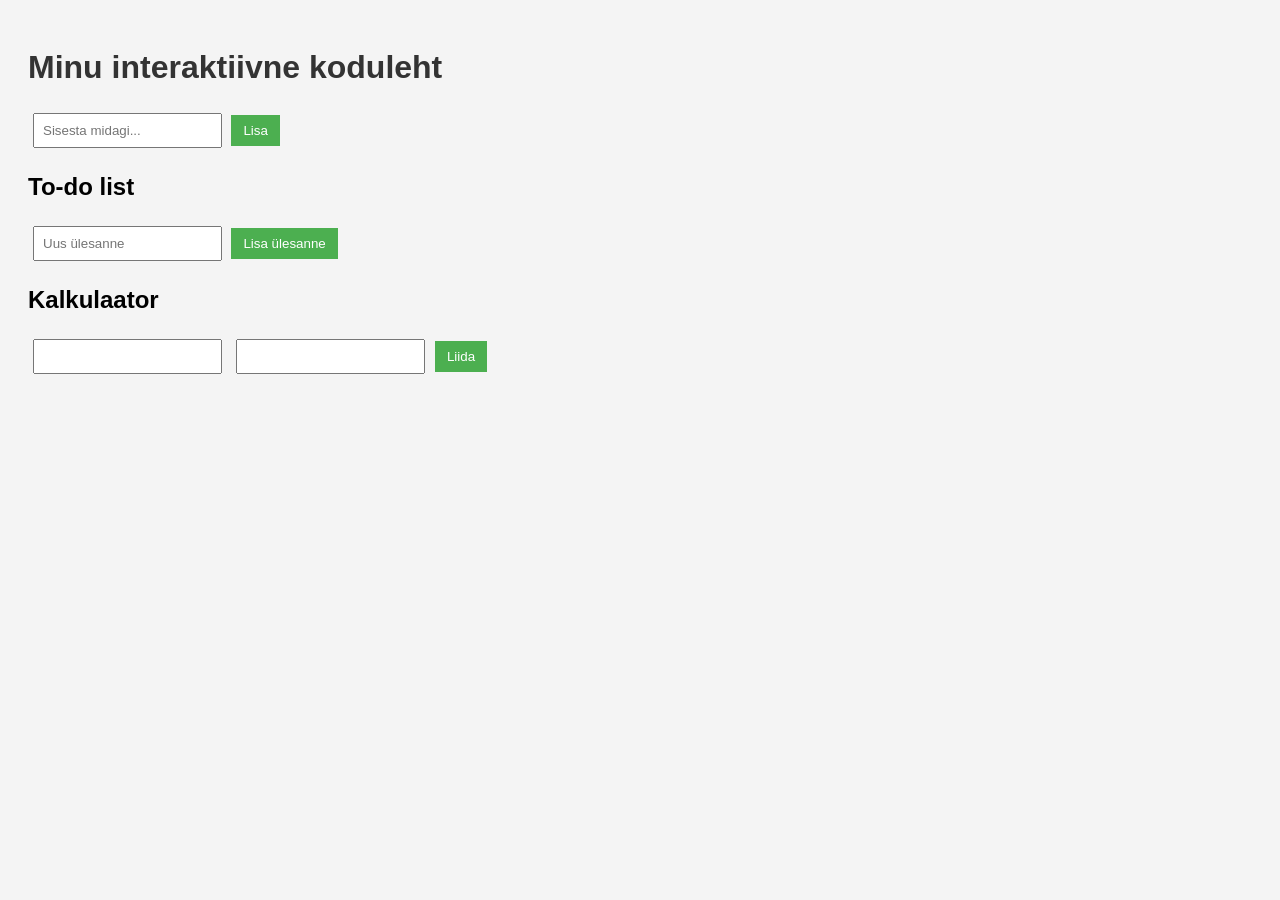
==== Interaktiivne_veebileht/index.html @ 29e720a4 "Interaktiivne veebileht (poolik)" ====
<!DOCTYPE html>
<html lang="en">
<head>
    <meta charset="UTF-8">
    <meta name="viewport" content="width=device-width, initial-scale=1.0">
    <title>Minu interaktiivne koduleht</title>
    <link rel="stylesheet" href="style.css">
</head>
<body>
    <h1>Minu interaktiivne koduleht</h1>
    <!-- Kasutaja sisestus -->
    <input type="text" id="inputText" placeholder="Sisesta midagi...">
    <button onclick="lisaTekst()">Lisa</button>

    <!-- Dünaamiline sisu -->
    <p id="tulemus"></p>

    <!-- To-do list -->
    <h2>To-do list</h2>
    <input type="text" id="todoInput" placeholder="Uus ülesanne">
    <button onclick="lisaTodo()">Lisa ülesanne</button>
    <ul id="todoList"></ul>

    <h2>Kalkulaator</h2>
    <input type="number" id="a">
    <input type="number" id="b">
    <button onclick="liida()">Liida</button>
    <p id="vastus"></p>

    <script src="script.js"></script>
</body>
</html>
---- Interaktiivne_veebileht/style.css ----
body {
    font-family: Arial;
    background-color: #f4f4f4;
    padding: 20px;
}

h1 {
    color: #333;
}

input {
    padding: 8px;
    margin: 5px;
}

button {
    padding: 8px 12px;
    background-color: #4CAF50;
    color: white;
    border: none;
    cursor: pointer;
}

button:hover {
    background-color: #45a049;
}

ul {
    margin-top: 10px;
}

li {
    background: white;
    padding: 8px;
    margin: 5px 0;
}
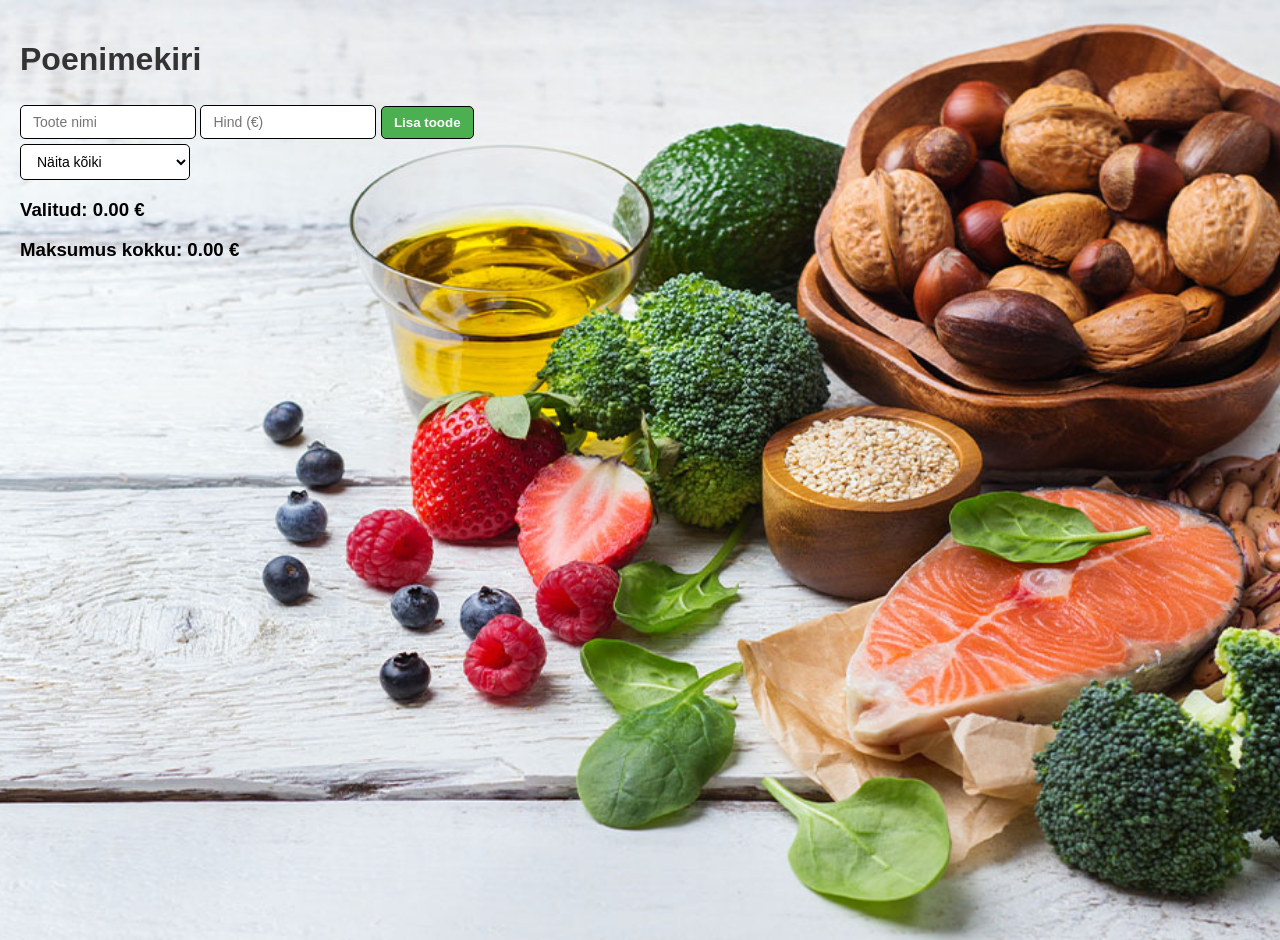
==== commit d783f866: "muudatused poenimekirjas" ====
--- a/Interaktiivne_veebileht/index.html
+++ b/Interaktiivne_veebileht/index.html
@@ -6,26 +6,27 @@
     <title>Minu interaktiivne koduleht</title>
     <link rel="stylesheet" href="style.css">
 </head>
-<body>
-    <h1>Minu interaktiivne koduleht</h1>
-    <!-- Kasutaja sisestus -->
-    <input type="text" id="inputText" placeholder="Sisesta midagi...">
-    <button onclick="lisaTekst()">Lisa</button>
+<body>    
+    <!-- Shopping List -->
+    <h1>Poenimekiri</h1>
+    <input type="text" id="itemName" placeholder="Toote nimi">
+    <input type="number" id="itemPrice" placeholder="Hind (€)">
+    <button onclick="addItem()">Lisa toode</button>
+    <br>
 
-    <!-- Dünaamiline sisu -->
-    <p id="tulemus"></p>
+    <!-- filter -->
+    <select id="filterSelect" onchange="applyFilter()">
+    <option value="all">Näita kõiki</option>
+    <option value="selected">Näita ainult valitud</option>
+    <option value="unselected">Näita ainult valimata</option>
+    </select>
 
-    <!-- To-do list -->
-    <h2>To-do list</h2>
-    <input type="text" id="todoInput" placeholder="Uus ülesanne">
-    <button onclick="lisaTodo()">Lisa ülesanne</button>
-    <ul id="todoList"></ul>
+    <!-- Nimekiri -->
+    <ul id="shoppingList"></ul>
 
-    <h2>Kalkulaator</h2>
-    <input type="number" id="a">
-    <input type="number" id="b">
-    <button onclick="liida()">Liida</button>
-    <p id="vastus"></p>
+    <!-- Summad -->
+    <h3>Valitud: <span id="selectedTotal">0.00</span> €</h3>
+    <h3>Maksumus kokku: <span id="total">0.00</span> €</h3>
 
     <script src="script.js"></script>
 </body>
--- a/Interaktiivne_veebileht/style.css
+++ b/Interaktiivne_veebileht/style.css
@@ -2,35 +2,96 @@
     font-family: Arial;
     background-color: #f4f4f4;
     padding: 20px;
+    margin: 0;
+    min-height: 100vh;
+
+    background-image: url("pildid/toit1.jpg");
+    background-size: cover;
+    background-position: center;
+    background-repeat: no-repeat;
 }
 
 h1 {
     color: #333;
 }
 
+/* INPUT väljad */
 input {
-    padding: 8px;
-    margin: 5px;
+    width: 150px; /* või näiteks 120px */
+    padding: 8px 12px;
+    margin: 5px 0;
+    border-radius: 5px;       /* ümar kuju */
+    border: 1px solid black;    /* piirjoon */
+    outline: none;
+    font-size: 14px;
 }
 
+/* Kui input on aktiivne */
+input:focus {
+    border-color: #4CAF50;     /* roheline äär */
+}
+
+/* NUPP */
 button {
     padding: 8px 12px;
+    margin: 5px 0;
+    border-radius: 5px;       /* sama ümarus */
+    border: 1px solid black; /* piirjoon */
     background-color: #4CAF50;
     color: white;
-    border: none;
+    cursor: pointer;
+    font-weight: bold;
+}
+
+/* Hover efekt */
+button:hover {
+    background-color: white;
+    color: #4CAF50;
+}
+
+#filterSelect {
+    width: 170px;
+    padding: 8px 12px;
+    font-size: 14px;
+
+    border: 1px solid black;
+    border-radius: 5px;
+
+    outline: none;
+    background-color: white;
+
     cursor: pointer;
 }
 
-button:hover {
-    background-color: #45a049;
+/* natuke hover efekti */
+#filterSelect:hover {
+    border-color: #888;
 }
 
 ul {
+    width: 400px;
     margin-top: 10px;
 }
 
 li {
+    display: flex;
+    justify-content: space-between;
+    align-items: center;
+    gap: 10px;
+
+    width: 100%;
+    
     background: white;
-    padding: 8px;
+    color: black;
+    padding: 8px 12px;
     margin: 5px 0;
-}+    border-radius: 5px;
+    border: 1px solid black;
+    cursor: pointer;
+}
+
+div {
+    background: white;
+    padding: 15px;
+    border-radius: 10px;
+}
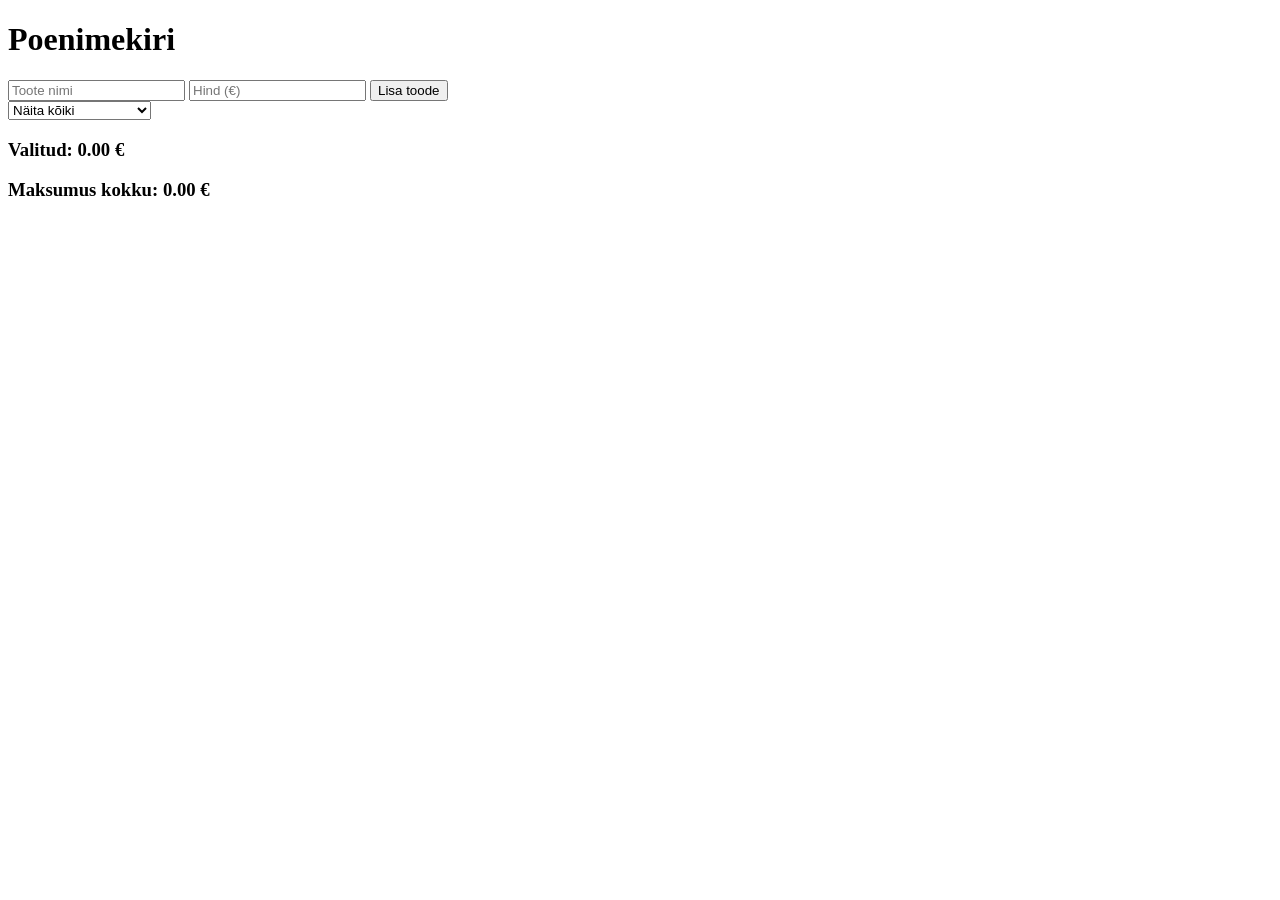
==== commit b02b443f: "Update index.html" ====
--- a/Interaktiivne_veebileht/index.html
+++ b/Interaktiivne_veebileht/index.html
@@ -4,10 +4,9 @@
     <meta charset="UTF-8">
     <meta name="viewport" content="width=device-width, initial-scale=1.0">
     <title>Minu interaktiivne koduleht</title>
-    <link rel="stylesheet" href="style.css">
+    <link rel="stylesheet" href="../interaktiivne_veebileht/style.css">
 </head>
-<body>    
-    <!-- Shopping List -->
+<body>  
     <h1>Poenimekiri</h1>
     <input type="text" id="itemName" placeholder="Toote nimi">
     <input type="number" id="itemPrice" placeholder="Hind (€)">
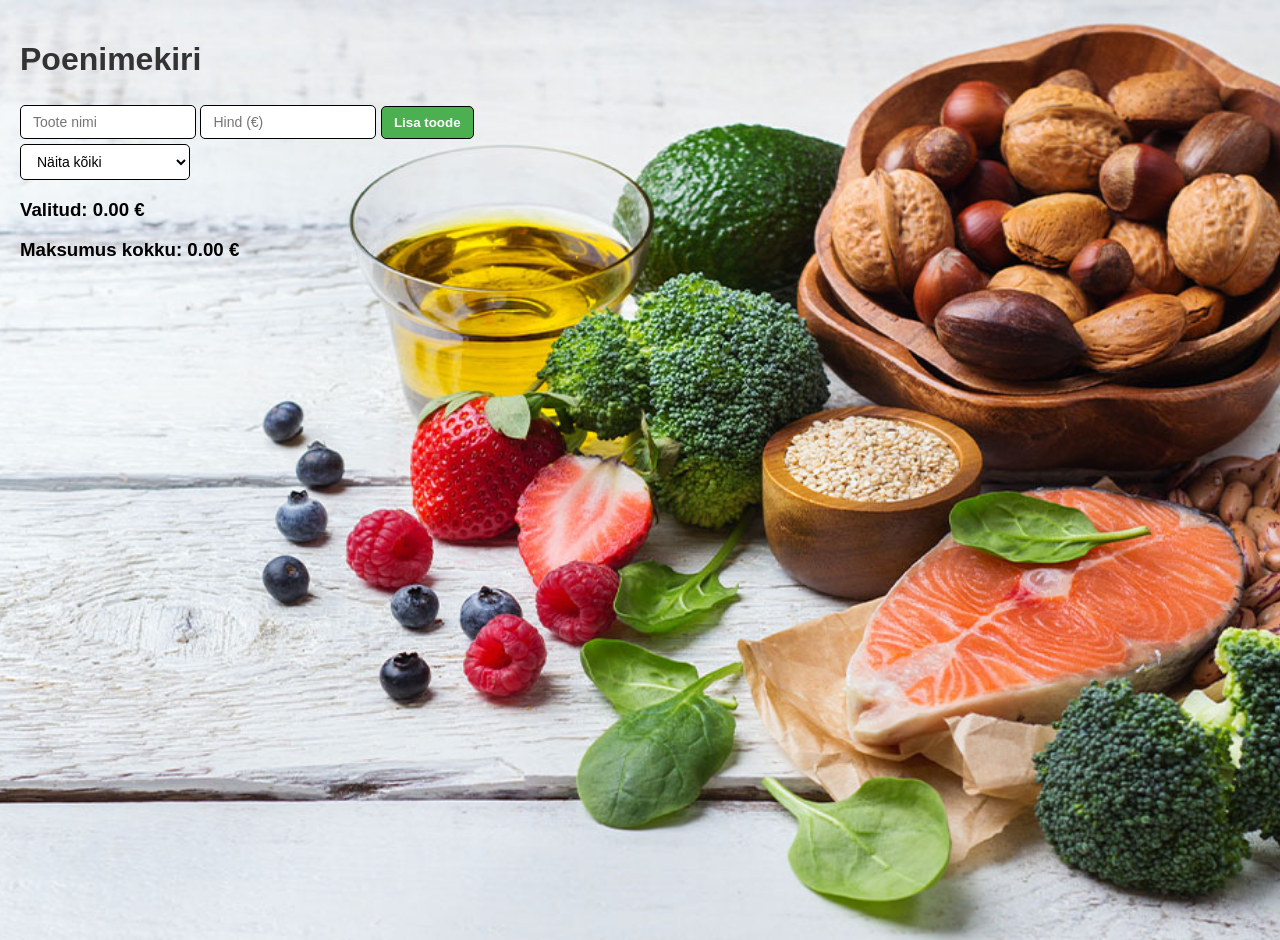
==== commit f6f88a2f: "uus" ====
--- a/Interaktiivne_veebileht/index.html
+++ b/Interaktiivne_veebileht/index.html
@@ -4,9 +4,10 @@
     <meta charset="UTF-8">
     <meta name="viewport" content="width=device-width, initial-scale=1.0">
     <title>Minu interaktiivne koduleht</title>
-    <link rel="stylesheet" href="../interaktiivne_veebileht/style.css">
+    <link rel="stylesheet" href="../Interaktiivne_veebileht/style.css">
 </head>
-<body>  
+<body>
+    <!-- Shopping list -->
     <h1>Poenimekiri</h1>
     <input type="text" id="itemName" placeholder="Toote nimi">
     <input type="number" id="itemPrice" placeholder="Hind (€)">
--- a/Interaktiivne_veebileht/style.css
+++ b/Interaktiivne_veebileht/style.css
@@ -0,0 +1,97 @@
+body {
+    font-family: Arial;
+    background-color: #f4f4f4;
+    padding: 20px;
+    margin: 0;
+    min-height: 100vh;
+
+    background-image: url("./pildid/toit1.jpg");
+    background-size: cover;
+    background-position: center;
+    background-repeat: no-repeat;
+}
+
+h1 {
+    color: #333;
+}
+
+/* INPUT väljad */
+input {
+    width: 150px; /* või näiteks 120px */
+    padding: 8px 12px;
+    margin: 5px 0;
+    border-radius: 5px;       /* ümar kuju */
+    border: 1px solid black;    /* piirjoon */
+    outline: none;
+    font-size: 14px;
+}
+
+/* Kui input on aktiivne */
+input:focus {
+    border-color: #4CAF50;     /* roheline äär */
+}
+
+/* NUPP */
+button {
+    padding: 8px 12px;
+    margin: 5px 0;
+    border-radius: 5px;       /* sama ümarus */
+    border: 1px solid black; /* piirjoon */
+    background-color: #4CAF50;
+    color: white;
+    cursor: pointer;
+    font-weight: bold;
+}
+
+/* Hover efekt */
+button:hover {
+    background-color: white;
+    color: #4CAF50;
+}
+
+#filterSelect {
+    width: 170px;
+    padding: 8px 12px;
+    font-size: 14px;
+
+    border: 1px solid black;
+    border-radius: 5px;
+
+    outline: none;
+    background-color: white;
+
+    cursor: pointer;
+}
+
+/* natuke hover efekti */
+#filterSelect:hover {
+    border-color: #888;
+}
+
+ul {
+    width: 400px;
+    margin-top: 10px;
+}
+
+li {
+    display: flex;
+    justify-content: space-between;
+    align-items: center;
+    gap: 10px;
+
+    width: 100%;
+    
+    background: white;
+    color: black;
+    padding: 8px 12px;
+    margin: 5px 0;
+    border-radius: 5px;
+    border: 1px solid black;
+    cursor: pointer;
+}
+
+div {
+    background: white;
+    padding: 15px;
+    border-radius: 10px;
+}
